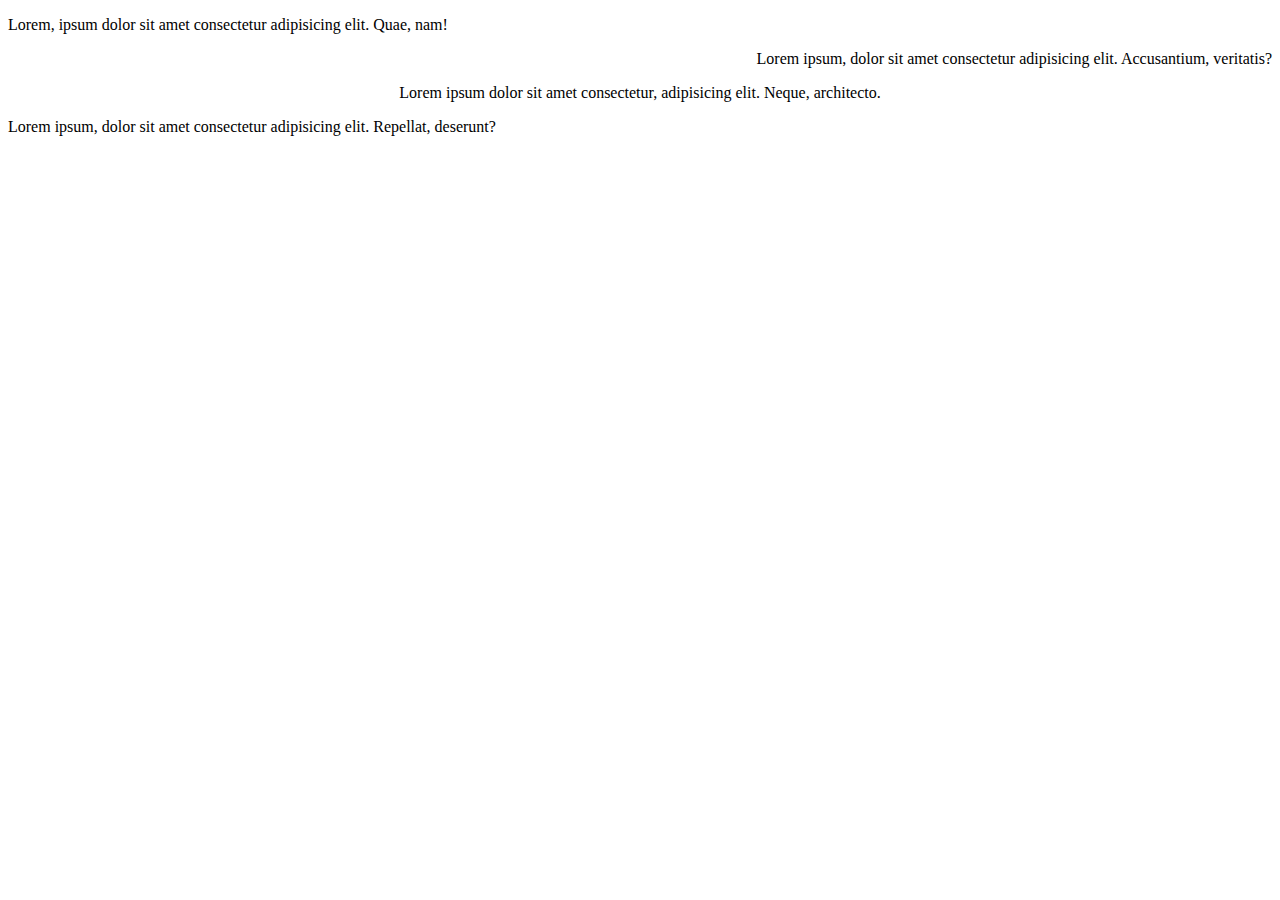
==== Alineacion.html @ b06f3b29 "probando repositorio" ====
<!DOCTYPE html>
<html lang="en">
<head>
    <meta charset="UTF-8">
    <meta http-equiv="X-UA-Compatible" content="IE=edge">
    <meta name="viewport" content="width=, initial-scale=1.0">
    <title>Document</title>
    <link rel="stylesheet" href="css/Alineacion.css">
</head>
<body>
    <p class="name-left"> Lorem, ipsum dolor sit amet consectetur adipisicing elit. Quae, nam!</p>
     <p class="name-right">Lorem ipsum, dolor sit amet consectetur adipisicing elit. Accusantium, veritatis?</p>
     <p class="name-center">Lorem ipsum dolor sit amet consectetur, adipisicing elit. Neque, architecto.</p>
     <p class="name-justify"> Lorem ipsum, dolor sit amet consectetur adipisicing elit. Repellat, deserunt?</p>

     <body>
</html>
---- css/Alineacion.css ----
.name-left {
    text-align: left;
}
.name-right {
    text-align: right;
}
.name-center {
    text-align: center;
}
.name-justify {
    text-align: justify;
}
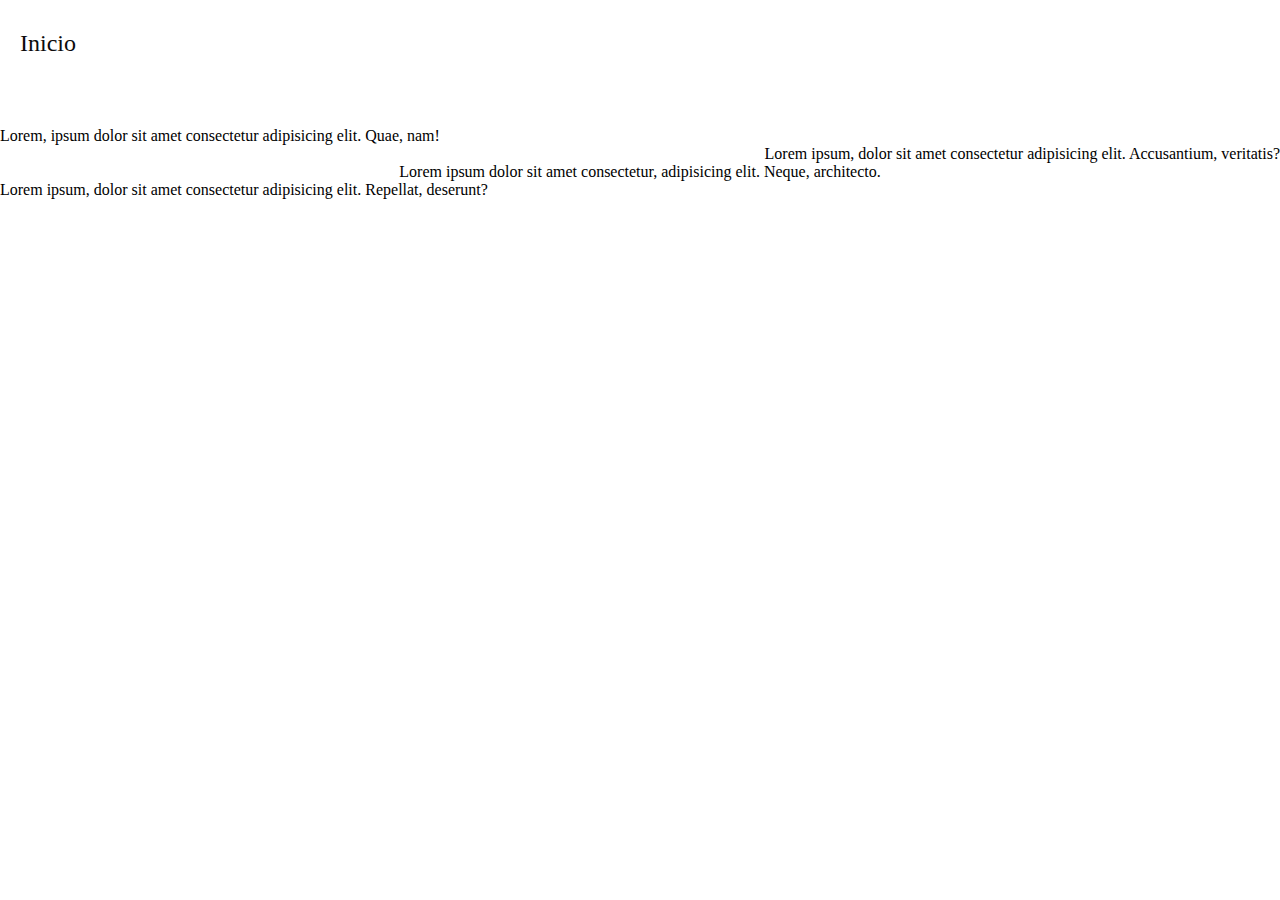
==== commit 75fdc730: "probando modificaciones" ====
--- a/Alineacion.html
+++ b/Alineacion.html
@@ -8,10 +8,16 @@
     <link rel="stylesheet" href="css/Alineacion.css">
 </head>
 <body>
+
+    <nav>
+        <ul>
+            <li> <a href="index.html"> Inicio</a></li>
+
+        </ul>
+      </nav>  
     <p class="name-left"> Lorem, ipsum dolor sit amet consectetur adipisicing elit. Quae, nam!</p>
      <p class="name-right">Lorem ipsum, dolor sit amet consectetur adipisicing elit. Accusantium, veritatis?</p>
      <p class="name-center">Lorem ipsum dolor sit amet consectetur, adipisicing elit. Neque, architecto.</p>
      <p class="name-justify"> Lorem ipsum, dolor sit amet consectetur adipisicing elit. Repellat, deserunt?</p>
-
      <body>
 </html>--- a/css/Alineacion.css
+++ b/css/Alineacion.css
@@ -1,3 +1,7 @@
+*{
+    padding: 0%;
+    margin: 0%;
+}
 .name-left {
     text-align: left;
 }
@@ -9,4 +13,18 @@
 }
 .name-justify {
     text-align: justify;
-}+}
+
+nav{
+    padding: 30px 0px 70px 20px;
+}
+
+nav >ul >li {
+    list-style: none;
+}
+
+nav >ul >Li >a{
+    color: rgb(12, 11, 11);
+    font-size: 1.5em;
+    text-decoration: none;
+}
